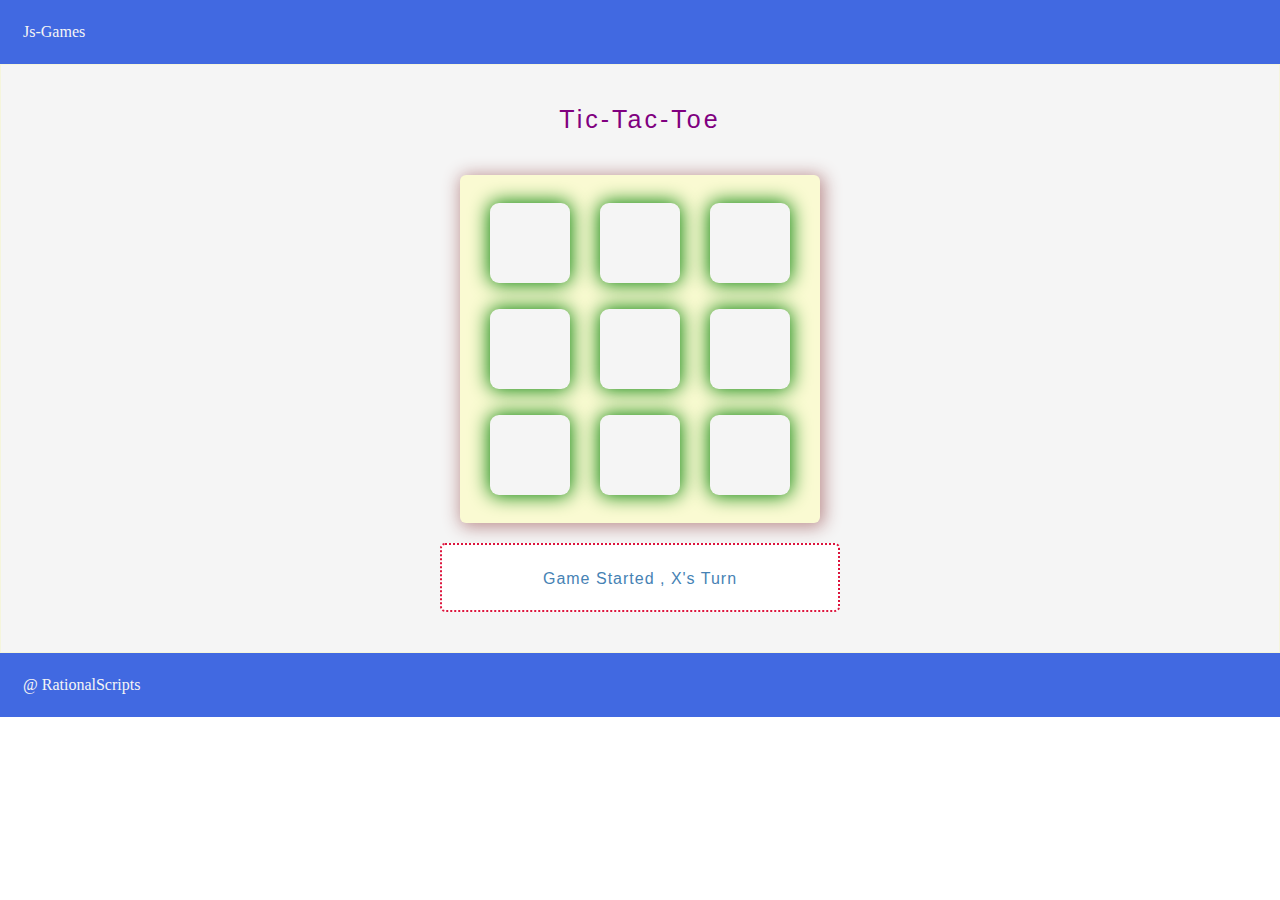
==== index.html @ f5bc8b3c "added index.html to gh-pages" ====
<!-- TicTacToe Js     RactionalScripts-->
<!DOCTYPE html>
<html>
	<head>
		<title>TicTacToe</title>
		<link href="TicTacToeJs/css/tictactoe.css" rel="stylesheet" type="text/css" >
		<script src="TicTacToeJs/js/jquery.js" type="text/javascript"></script>
		<script src="TicTacToeJs/js/tictactoe.js" type="text/javascript"></script>
	</head>
	<body>
		<div class="header"><div class="name">Js-Games</div></div>
		<div class="outer-box">
			<div class="tic-box">
				<div class="tic-head">
					Tic-Tac-Toe
				</div>
				<div class="tic-body">
					<div class="tic-item" id="t0"></div>
					<div class="tic-item" id="t1"></div>
					<div class="tic-item" id="t2"></div>
					<div class="tic-item" id="t3"></div>
					<div class="tic-item" id="t4"></div>
					<div class="tic-item" id="t5"></div>
					<div class="tic-item" id="t6"></div>
					<div class="tic-item" id="t7"></div>
					<div class="tic-item" id="t8"></div>
				</div>
				<div class="tic-output">Game is Ready</div>
			</div>
		</div>
		<div class="footer"><div class="name">@ RationalScripts</div></div>
	</body>
</html>
---- TicTacToeJs/css/tictactoe.css ----
body{
	width:100%;
	height:100%;
	padding:0px;
	margin:0px;
}
.name{
    display: inline-block;
    padding: 23px;
}
.header,.footer{
    font-size: 16px;
    font-weight: 100;
    font-family: cursive;
    color: whitesmoke;
    background-color: royalblue;
}
.outer-box{
    text-align: center;
    padding : 40px;
    border: 1px solid beige;
    background-color: whitesmoke;
}
.tic-box{
	display:inline-block;
}
.tic-head{
	height: 50px;
    text-align: center;
    font-family: Helvetica;
    font-size: 25px;
    letter-spacing: 3px;
    color: purple;
}
.tic-body{
	/*height: 360px; */
    width: 360px;
    margin: 20px;
    padding-top: 15px;
    padding-bottom: 15px;
    border-radius: 6px;
    text-align: center;
    background-color: lightgoldenrodyellow;
    box-shadow: 2px 2px 17px 2px rosybrown;
}
.tic-output{
	height: 40px;
    padding-top: 25px;
    font-family: Helvetica;
    color: steelblue;
    letter-spacing: 1px;
    border-radius: 5px;
    background: white;
    border: 2px dotted crimson;
}
.tic-item{
	width: 60px;
    padding: 10px;
    height: 60px;
    display: inline-block;
    border-radius: 9px;
    font-size: 50px;
    font-family: Helvetica;
    color: goldenrod;
    vertical-align: top;
    background-color: whitesmoke;
    margin: 13px;
    box-shadow: 0px 0px 19px 1px green;
}
.active{

}
.royal{
    color: royalblue;
}
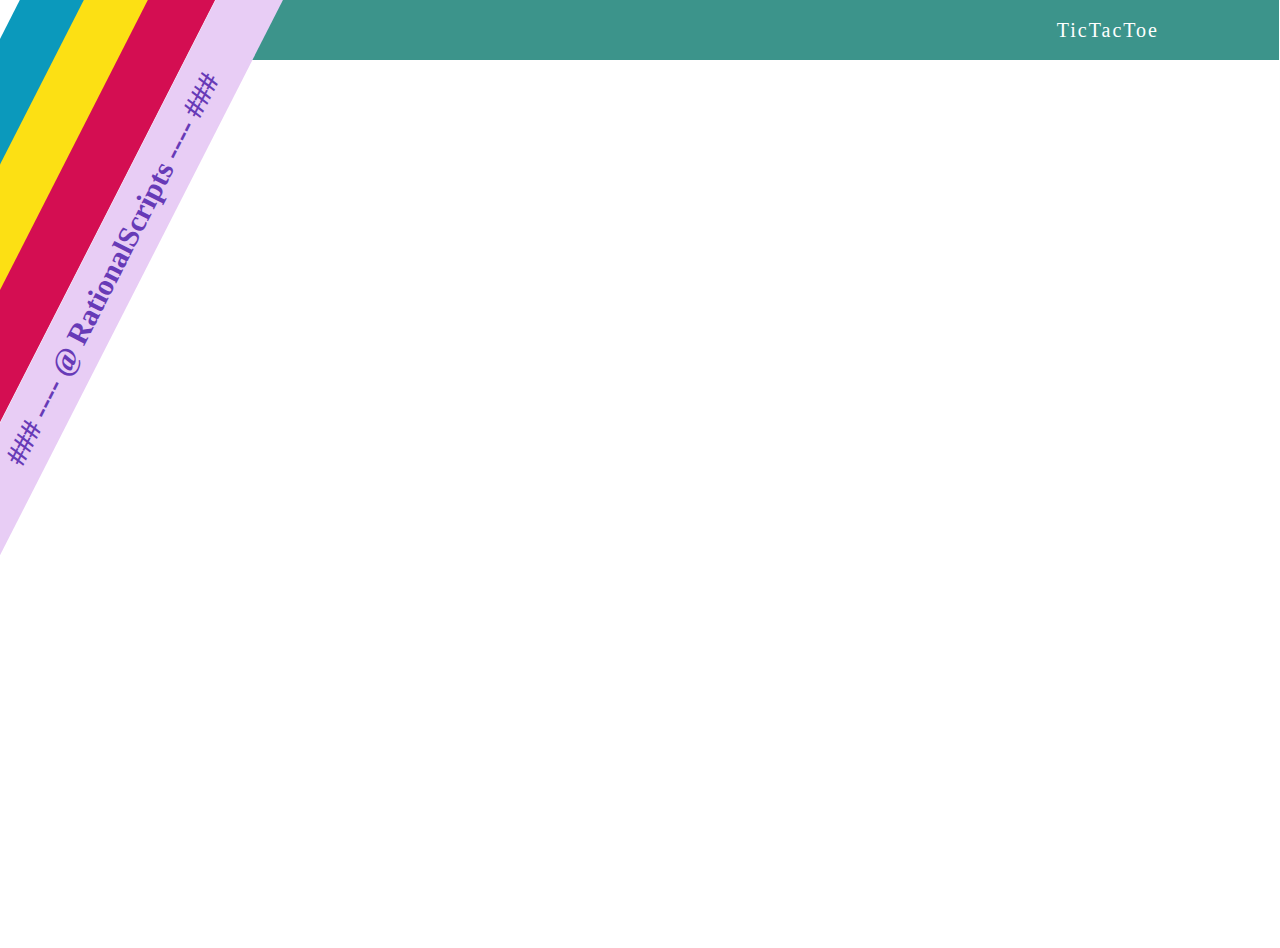
==== commit 91d33f02: "1st commit with little css changes" ====
--- a/index.html
+++ b/index.html
@@ -1,33 +1,27 @@
-<!-- TicTacToe Js     RactionalScripts-->
+<!-- #Rational Scripts ..
+
+#loveProgramming, ItLovesYouBack -->
 <!DOCTYPE html>
 <html>
 	<head>
-		<title>TicTacToe</title>
+		<title>
+			TicTacToe Magic --RationalScripts
+		</title>
+		<link rel="icon" type="image/ico" href="TicTacToeJs/assets/sampleIcon.ico"/>
 		<link href="TicTacToeJs/css/tictactoe.css" rel="stylesheet" type="text/css" >
 		<script src="TicTacToeJs/js/jquery.js" type="text/javascript"></script>
 		<script src="TicTacToeJs/js/tictactoe.js" type="text/javascript"></script>
 	</head>
 	<body>
-		<div class="header"><div class="name">Js-Games</div></div>
 		<div class="outer-box">
-			<div class="tic-box">
-				<div class="tic-head">
-					Tic-Tac-Toe
-				</div>
-				<div class="tic-body">
-					<div class="tic-item" id="t0"></div>
-					<div class="tic-item" id="t1"></div>
-					<div class="tic-item" id="t2"></div>
-					<div class="tic-item" id="t3"></div>
-					<div class="tic-item" id="t4"></div>
-					<div class="tic-item" id="t5"></div>
-					<div class="tic-item" id="t6"></div>
-					<div class="tic-item" id="t7"></div>
-					<div class="tic-item" id="t8"></div>
-				</div>
-				<div class="tic-output">Game is Ready</div>
-			</div>
-		</div>
-		<div class="footer"><div class="name">@ RationalScripts</div></div>
+			<div class="left-white">
+				<div class="left-diagonal" id="l1"></div>
+				<div class="left-diagonal" id="l2"></div>
+				<div class="left-diagonal" id="l3"></div>
+				<div id="l4"> ### ---- @ RationalScripts ---- ### </div>
+			</div><div class="right-yellow">
+				<div id="right-head">TicTacToe</div>
+			
+		</div></div>
 	</body>
 </html>--- a/TicTacToeJs/css/tictactoe.css
+++ b/TicTacToeJs/css/tictactoe.css
@@ -4,7 +4,79 @@
 	padding:0px;
 	margin:0px;
 }
-.name{
+.outer-box{
+    width:1280px;
+    margin:0px;
+}
+.right-yellow{
+    background-color:white;
+    width:1036px;
+    height:720px;
+    display: inline-block;
+    vertical-align:top;
+     margin:0px;
+}
+.left-white{
+    background-color:white;
+    width:243px;
+    height:720px;
+    display: inline-block;
+     margin:0px;
+}
+.left-diagonal{
+    background-color: #d40e52;
+    height: 900px;
+    width: 60px;
+    -webkit-transform: translateY(-137px) translateX(-136px) rotate(27deg);
+    display: inline-block;
+}
+#l1{
+    background-color:#0b99bc;
+}
+#l2{
+    background-color:#fce014;
+}
+#l3{
+
+}
+#l4{
+    background-color: #e8cdf5;
+    color: #673ab7;
+    font-size: 30px;
+    font-family: cursive;
+    font-weight:bold;
+    height:60px;
+    width:500px;
+    line-height:60px;
+    padding-left:100px;
+    padding-right:100px;
+     -webkit-transform:translateY(-694px) translateX(-223px) rotate(297deg);
+ }
+ #right-head{
+    color: white;
+    height: 60px;
+    background-color: #3c948b;
+    text-align: right;
+    line-height: 60px;
+    font-size: 20px;
+    font-family: HelveticaNeue;
+    letter-spacing: 2px;
+    padding-right: 120px;
+ }
+/* Main Page Css*/
+
+
+
+
+
+
+
+
+
+
+
+
+/*.name{
     display: inline-block;
     padding: 23px;
 }
@@ -33,7 +105,6 @@
     color: purple;
 }
 .tic-body{
-	/*height: 360px; */
     width: 360px;
     margin: 20px;
     padding-top: 15px;
@@ -72,4 +143,4 @@
 }
 .royal{
     color: royalblue;
-}+}*/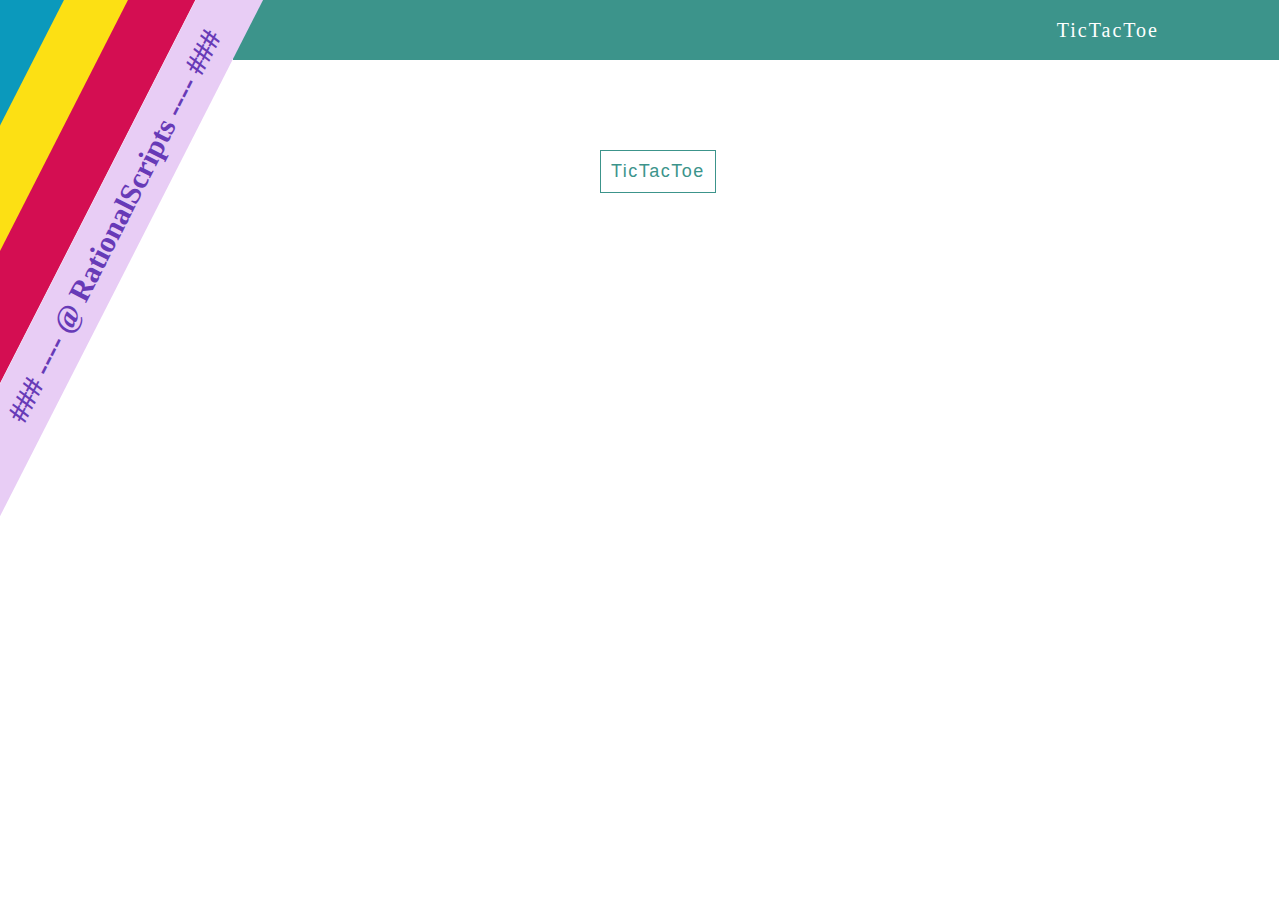
==== commit fb81e4eb: "css flow chart design for tictactoe" ====
--- a/index.html
+++ b/index.html
@@ -21,7 +21,38 @@
 				<div id="l4"> ### ---- @ RationalScripts ---- ### </div>
 			</div><div class="right-yellow">
 				<div id="right-head">TicTacToe</div>
-			
+				<div id="inner-box">
+					<div class="tflow" id="ttt"> TicTacToe</div>
+					<div class="vertical-line" id="v1"></div>
+					<div class="rhombus" id="r1"><div id="rhom-text">Yes/No</div></div>
+					<!-- Singleplayer-->
+					<div class="horizontal-line" id="h1"></div>
+					<div class="tflow" id="single">Single Player</div>
+					<div class="vertical-line" id="v2"></div>
+					<div class="rhombus" id="r2"><div id="rhom-text">Select</div></div>
+					<div class="vertical-line" id="v4"></div>
+					<div class="tflow" id="s4"> 4*4</div>
+					<div class="horizontal-line" id="h3"></div>
+					<div class="vertical-line" id="v6"></div>
+					<div class="tflow" id="s3"> 3*3</div>
+					<div class="horizontal-line" id="h4"></div>
+					<div class="vertical-line" id="v7"></div>
+					<div class="tflow" id="s5"> 5*5</div>
+					<!-- Multiplayer-->
+					<div class="horizontal-line" id="h2"></div>
+					<div class="tflow" id="multi">Multi Player</div>
+					<div class="vertical-line" id="v3"></div>
+					<div class="rhombus" id="r3"><div id="rhom-text">Select</div></div>
+					<div class="vertical-line" id="v5"></div>
+					<div class="tflow" id="m4"> 4*4</div>
+					<div class="horizontal-line" id="h5"></div>
+					<div class="vertical-line" id="v8"></div>
+					<div class="tflow" id="m3"> 3*3</div>
+					<div class="horizontal-line" id="h6"></div>
+					<div class="vertical-line" id="v9"></div>
+					<div class="tflow" id="m5"> 5*5</div>
+
+				</div>
 		</div></div>
 	</body>
 </html>--- a/TicTacToeJs/css/tictactoe.css
+++ b/TicTacToeJs/css/tictactoe.css
@@ -8,9 +8,13 @@
     width:1280px;
     margin:0px;
 }
+.inner-box{
+    width: 100%;
+    height: 100%;
+}
 .right-yellow{
     background-color:white;
-    width:1036px;
+    width:1046px;
     height:720px;
     display: inline-block;
     vertical-align:top;
@@ -18,16 +22,16 @@
 }
 .left-white{
     background-color:white;
-    width:243px;
+    width:233px;
     height:720px;
     display: inline-block;
      margin:0px;
 }
 .left-diagonal{
     background-color: #d40e52;
-    height: 900px;
+    height: 720px;
     width: 60px;
-    -webkit-transform: translateY(-137px) translateX(-136px) rotate(27deg);
+    -webkit-transform: translateY(-137px) translateX(-110px) rotate(27deg);
     display: inline-block;
 }
 #l1{
@@ -50,7 +54,7 @@
     line-height:60px;
     padding-left:100px;
     padding-right:100px;
-     -webkit-transform:translateY(-694px) translateX(-223px) rotate(297deg);
+     -webkit-transform:translateY(-557px) translateX(-221px) rotate(297deg);
  }
  #right-head{
     color: white;
@@ -63,6 +67,211 @@
     letter-spacing: 2px;
     padding-right: 120px;
  }
+ .tflow{
+    display: inline-block;
+    border: 1px solid #3c948b;
+    padding: 10px;
+    color: #3c948b;
+    font-weight: lighter;
+    letter-spacing: 1.5px;
+    font-family: sans-serif;
+    font-size: 18px;
+    cursor: pointer;
+ }
+ #ttt{
+    position: absolute;
+    top: 150px;
+    left: 600px;
+ }
+ #single{
+    display:none;
+    position: absolute;
+    top: 320px;
+    left: 360px;
+ }
+ #multi{
+    display:none;
+    position: absolute;
+    top: 320px;
+    left: 806px;
+ }
+ .tflow:hover{
+    background-color:#3c948b;
+    color:white;
+ }
+ .horizontal-line{
+    width:100px;
+    height:1px;
+    border-bottom:2px solid #990000;
+    display:inline-block;
+ }
+ .vertical-line{
+    width:1px;
+    height:100px;
+    border-right:2px solid #990000;
+    display:inline-block;
+ }
+ .rhombus{
+    display: inline-block;
+    border: 1px solid #3c948b;
+    color: #3c948b;
+    font-weight: lighter;
+    letter-spacing: 1.5px;
+    font-family: sans-serif;
+    font-size: 18px;
+    width: 70px;
+    height: 70px;
+    -webkit-transform: rotate(45deg);
+ }
+ #rhom-text{
+    bottom: -20px;
+    position: relative;
+    -webkit-transform: rotate(315deg);
+ }
+ #v1{
+    display:none;
+    position: absolute;
+    left: 655px;
+    top: 192px;
+}
+#r1{
+    display:none;
+    position: absolute;
+    left: 621px;
+    top: 305px;
+}
+#h1{
+    display:none;
+    position: absolute;
+    top: 339px;
+    left: 507px;
+}
+#h2{
+    display:none;
+    position: absolute;
+    top: 339px;
+    left: 706px;
+}
+#v2{
+    display:none;
+    position: absolute;
+    left: 428px;
+    top: 362px;
+}
+#v3{
+    display:none;
+    position: absolute;
+    left: 868px;
+    top: 362px;
+}
+#r2{
+    display:none;
+    left: 394px;
+    top: 475px;
+    position: absolute;
+}
+#r3{
+    display:none;
+    left: 834px;
+    top: 475px;
+    position: absolute;
+}
+#v4{
+    display:none;
+    position: absolute;
+    top: 561px;
+    left: 428px;
+}
+#v5{
+    display:none;
+    position: absolute;
+    top: 561px;
+    left: 868px;
+}
+#s4{
+    display:none;
+    position: absolute;
+    top: 661px;
+    left: 404px;
+}
+#m4{
+    display:none;
+    position: absolute;
+    top: 661px;
+    left: 844px;
+}
+#h3{
+    display:none;
+    position: absolute;
+    top: 509px;
+    left: 280px;
+}
+#h4{
+    display:none;
+    position: absolute;
+    top: 509px;
+    left: 479px;
+}
+#h5{
+    display:none;
+    position: absolute;
+    top: 509px;
+    left: 722px;
+}
+#h6{
+    display:none;
+    position: absolute;
+    top: 509px;
+    left: 918px;
+}
+#v6{
+    display:none;
+    position: absolute;
+    top: 510px;
+    left: 279px;
+}
+#v7{
+    display:none;
+    position: absolute;
+    top: 510px;
+    left: 577px;
+}
+#v8{
+    display:none;
+    position: absolute;
+    top: 510px;
+    left: 720px;
+}
+#v9{
+    display:none;
+    position: absolute;
+    top: 510px;
+    left: 1015px;
+}
+#s3{
+    display:none;
+    position: absolute;
+    top: 609px;
+    left: 254px;
+}
+#m3{
+    display:none;
+    position: absolute;
+    top: 609px;
+    left: 695px;
+}
+#s5{
+    display:none;
+    position: absolute;
+    top: 609px;
+    left: 554px;
+}
+#m5{
+    display:none;
+    position: absolute;
+    top: 609px;
+    left: 991px;
+}
 /* Main Page Css*/
 
 
